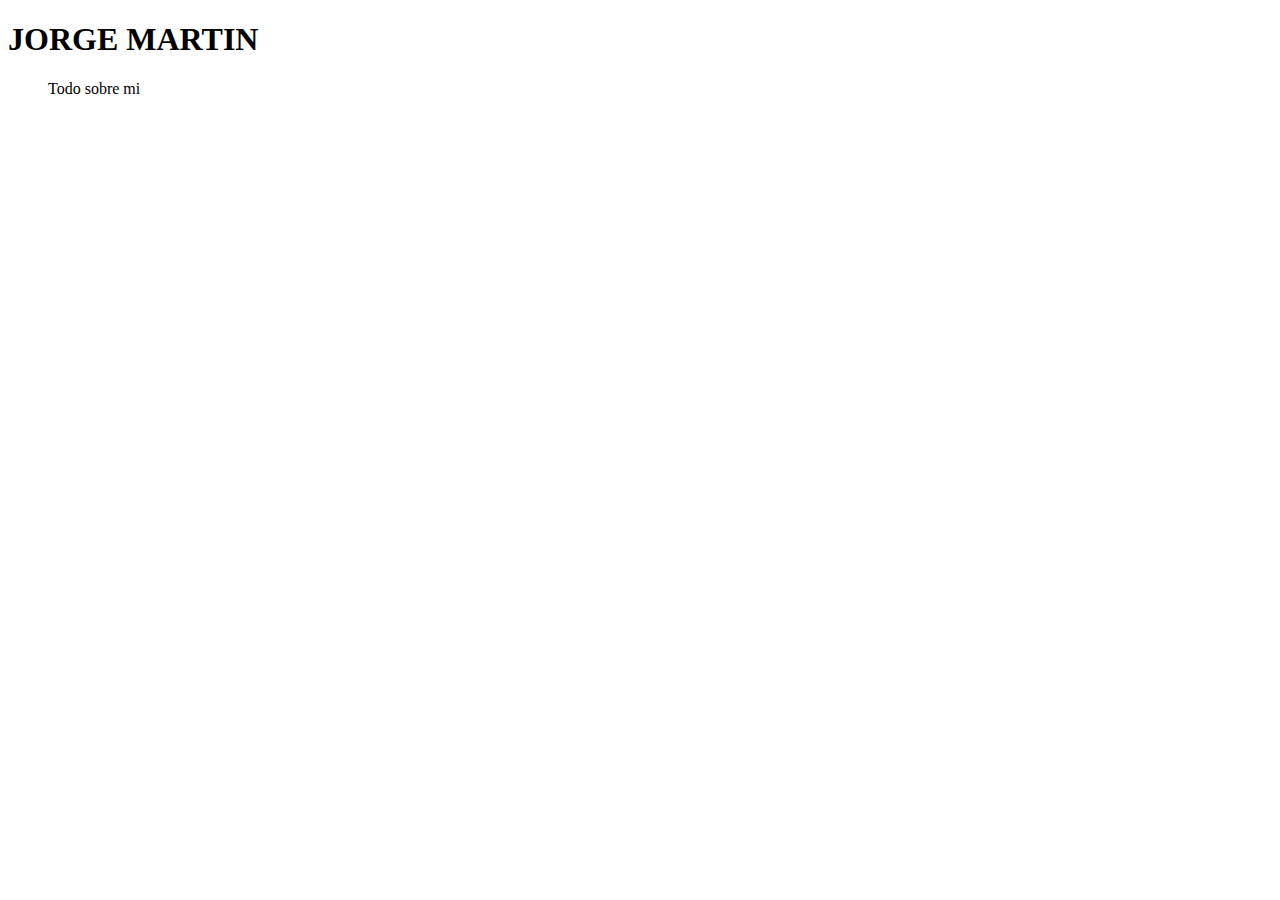
==== index.html @ 95cd4086 "primeros comienzos" ====
<!DOCTYPE html>
<html lang="en">
<head>
    <meta charset="UTF-8">
    <meta http-equiv="X-UA-Compatible" content="IE=edge">
    <meta name="viewport" content="width=device-width, initial-scale=1.0">
    <title>Pagina perosnal</title>
</head>
<body>
<header>
    <h1 id="nombre">JORGE MARTIN</h1>
    <dd>Todo sobre mi</dd>
</header>

</body>
</html>
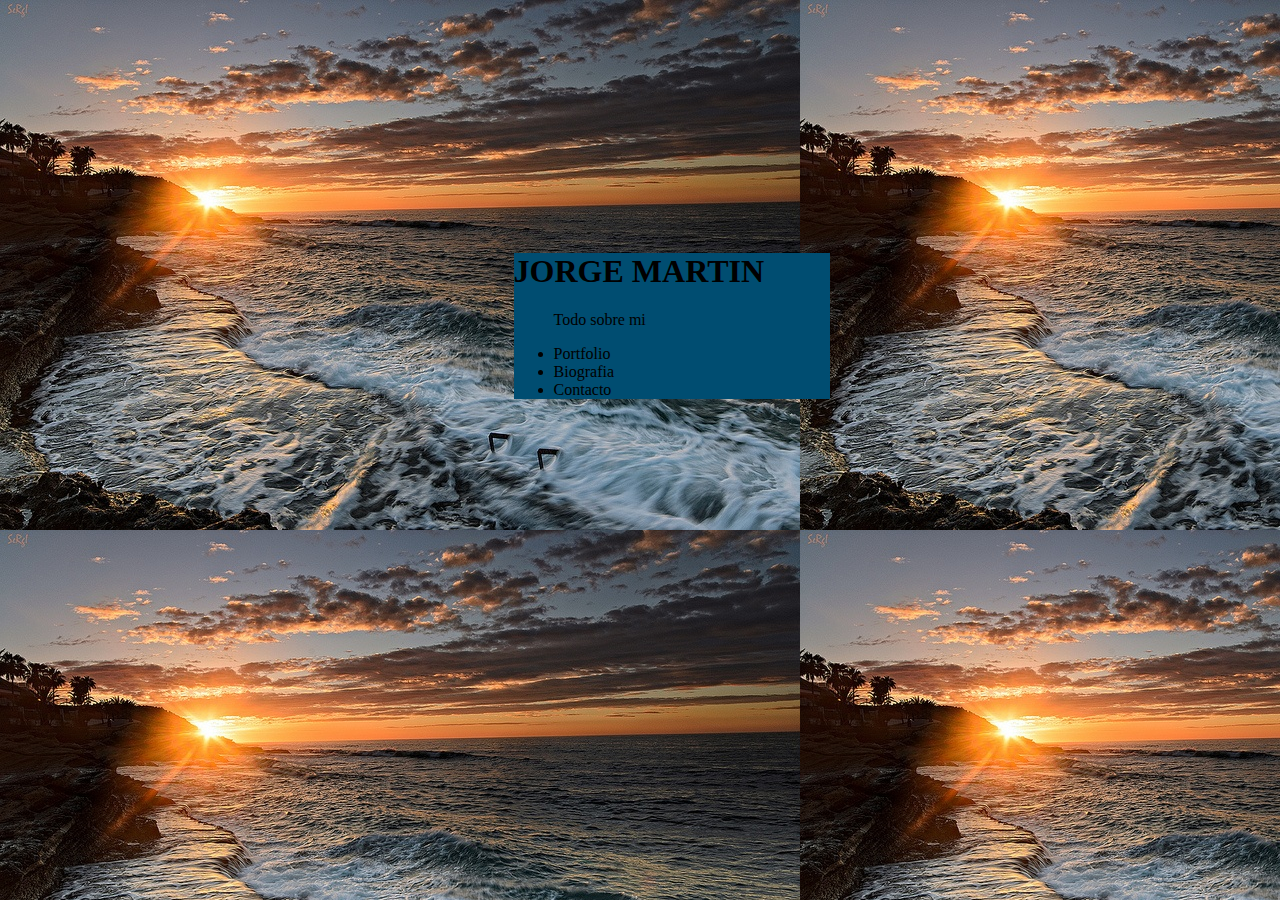
==== commit 6ca62b2d: "Form" ====
--- a/index.html
+++ b/index.html
@@ -1,16 +1,29 @@
 <!DOCTYPE html>
 <html lang="en">
 <head>
-    <meta charset="UTF-8">
-    <meta http-equiv="X-UA-Compatible" content="IE=edge">
-    <meta name="viewport" content="width=device-width, initial-scale=1.0">
+    <head> 
+        <meta charset="UTF-8" />
+        <title>Biografia</title>
+        <link rel="stylesheet" type="text/css" href="home.css"/>
+        <link rel="preconnect" href="https://fonts.googleapis.com">
+        <link rel="preconnect" href="https://fonts.gstatic.com" crossorigin>
+        <link href="https://fonts.googleapis.com/css2?family=Space+Mono:ital@1&display=swap" rel="stylesheet">
+    </head>  
     <title>Pagina perosnal</title>
 </head>
 <body>
-<header>
-    <h1 id="nombre">JORGE MARTIN</h1>
-    <dd>Todo sobre mi</dd>
-</header>
-
+    <div>
+    <header>
+        <h1 id="nombre">JORGE MARTIN</h1>
+        <dd>Todo sobre mi</dd>
+    </header>
+    <nav>
+        <ul>
+            <li>Portfolio</li>
+            <li>Biografia</li>
+            <li>Contacto</li>
+        </ul>
+    </nav>
+    </div>
 </body>
 </html>
--- a/home.css
+++ b/home.css
@@ -0,0 +1,12 @@
+body {
+    background-image:url("/img/Puesta\ de\ sol.jpg");
+}
+
+div {
+    background-color: rgba(0, 77, 113); 
+    /* text-align: center; */
+    width: 25%;
+    margin-top: 20%;
+    margin-left: 40%;
+    
+}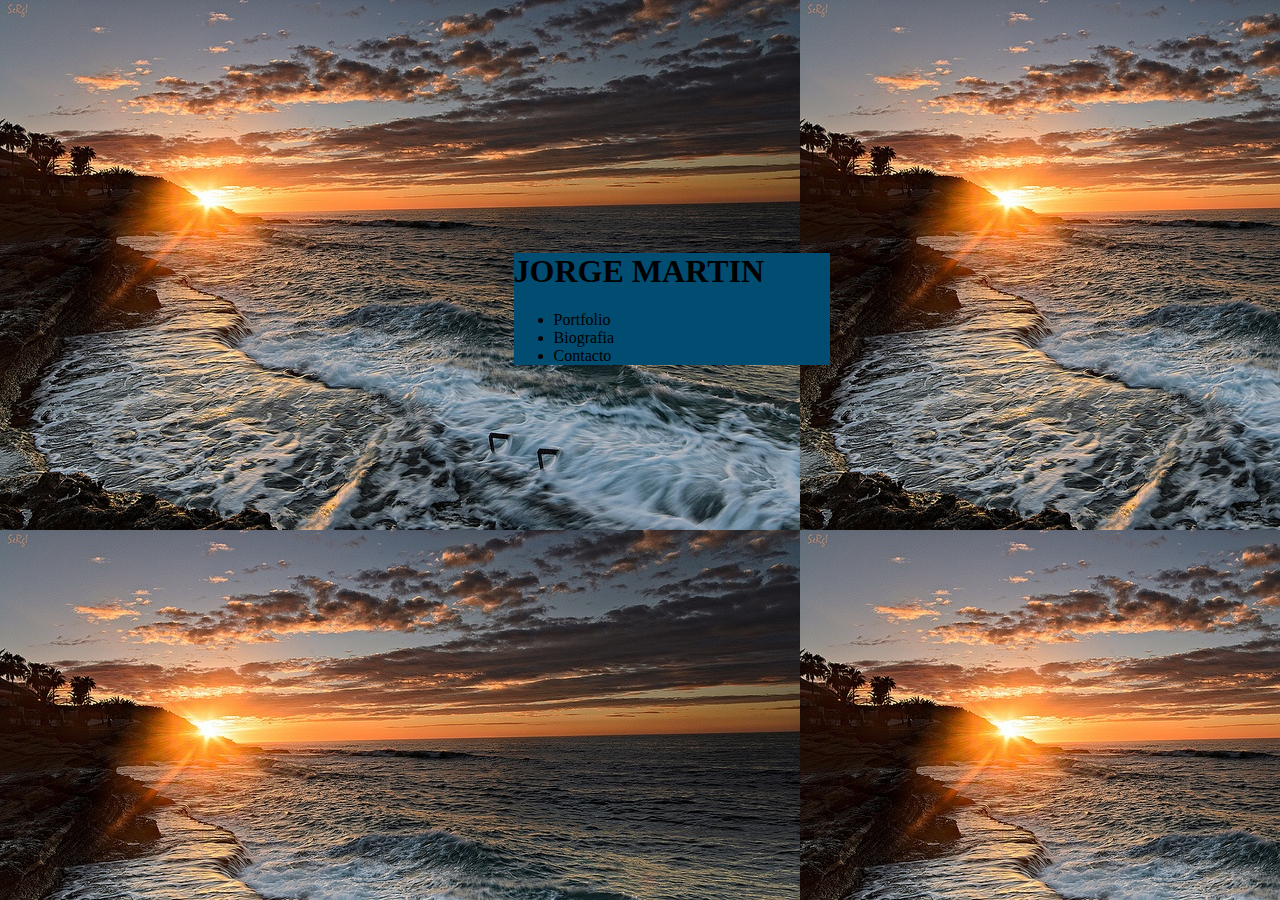
==== commit 1f0b8610: "Videos" ====
--- a/index.html
+++ b/index.html
@@ -15,7 +15,7 @@
     <div>
     <header>
         <h1 id="nombre">JORGE MARTIN</h1>
-        <dd>Todo sobre mi</dd>
+        <dd></dd>
     </header>
     <nav>
         <ul>
